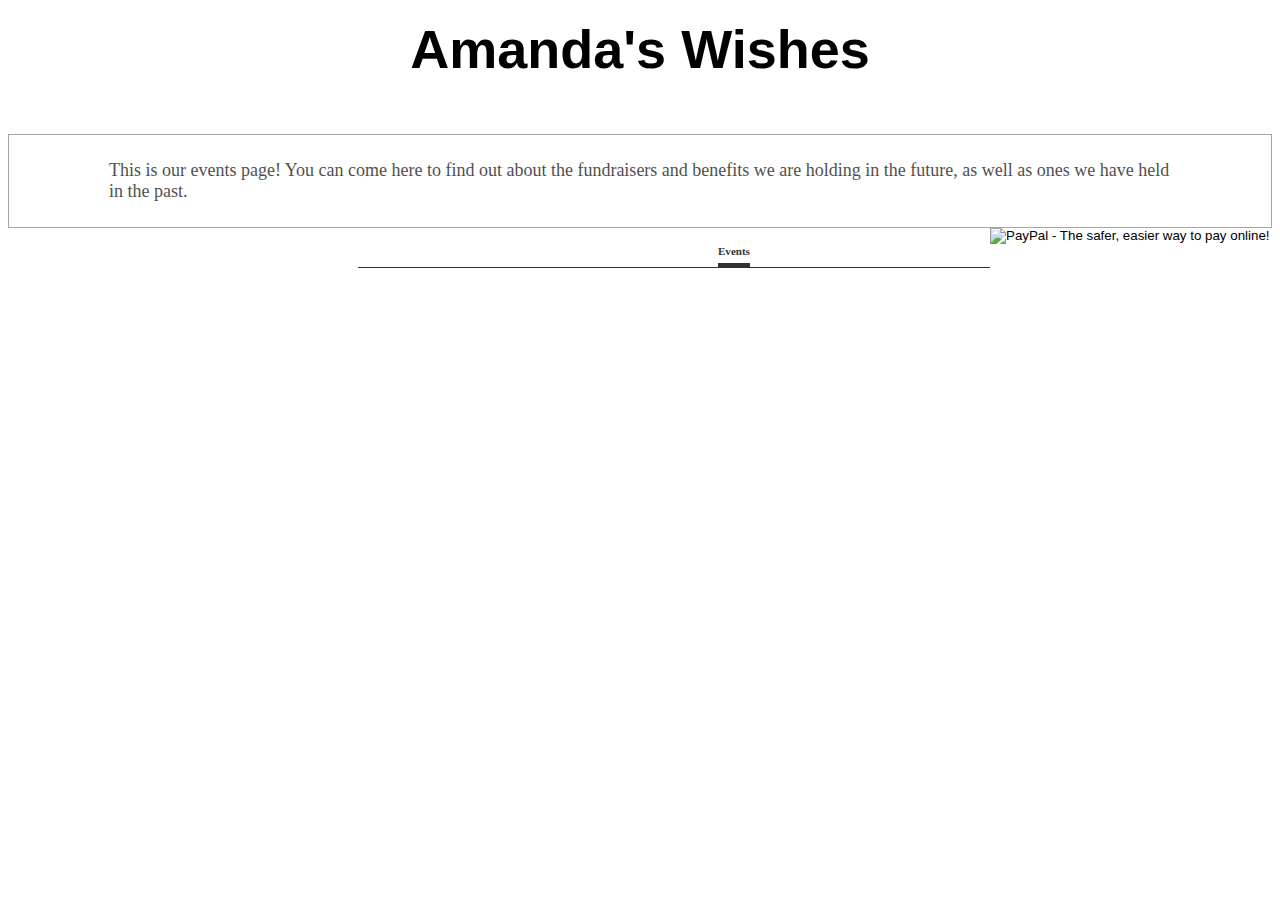
==== contact-us.html @ 3bf23a3b "Added Paypal donation button to all pages" ====
<html xmlns="http://www.w3.org/1999/xhtml" lang="en" xml:lang="en">
	<head>
		<title>Amanda's Wishes layout</title>
		<meta http-equiv="Content-Type" content="text/html; charset=utf-8" />
		<style type="text/css" media="screen">
			@import "http://www.simplebits.com/css/mini.css";
		</style>
		<link href="styles.css" rel="stylesheet" media="screen"></link>
	</head>

	<body>

		<div id="content">
			<h3>Amanda's Wishes</h3>
			<div class="container">
				This is our events page! You can come here to find out about the fundraisers and benefits we are holding in the future, as well as ones we have held in the past.
	</div>
			<ul id="miniflex">
				<li><a href="index.html">Home</a></li>
				<li><a href="who-we-are.html">Who We Are</a></li>
				<li><a href="who-weve-helped.html"> Who We've Helped</a></li>
				<li><a href="how-you-can-help.html">How You Can Help</a></li>
				<li><a href="events.html" class="active">Events</a></li>
			</ul>
		</div>

		<v>
		      <form action="https://www.paypal.com/cgi-bin/webscr" method="post" target="_top">
						        <input type="hidden" name="cmd" value="_s-xclick">
										        <input type="hidden" name="encrypted" value="-----BEGIN [base64]/3gcZlFHRwUgcai/[base64]/tNHVw3DW4MKDtwum2eiCR72WosZE3fVaCsszP9WeJit5Izt38W+92kmt/[base64]/ETMS1ycjtkpkvjXZe9k+6CieLuLsPumsJ7QC1odNz3sJiCbs2wC0nLE0uLGaEtXynIgRqIddYCHx88pb5HTXv4SZeuv0Rqq4+axW9PLAAATU8w04qqjaSXgbGLP3NmohqM6bV9kZZwZLR/klDaQGo1u9uDb9lr4Yn+rBQIDAQABo4HuMIHrMB0GA1UdDgQWBBSWn3y7xm8XvVk/UtcKG+wQ1mSUazCBuwYDVR0jBIGzMIGwgBSWn3y7xm8XvVk/[base64]/zANBgkqhkiG9w0BAQUFAAOBgQCBXzpWmoBa5e9fo6ujionW1hUhPkOBakTr3YCDjbYfvJEiv/2P+IobhOGJr85+XHhN0v4gUkEDI8r2/rNk1m0GA8HKddvTjyGw/XqXa+LSTlDYkqI8OwR8GEYj4efEtcRpRYBxV8KxAW93YDWzFGvruKnnLbDAF6VR5w/[base64]/J8wDQYJKoZIhvcNAQEBBQAEgYC2PzbSQJM6UlfoKiu53EO9WzaIERy9QIPqOTD7dgzePSkoab/BsrpOy1gvz/oifh2llHpHWCagLyVzvv/cT8sojayeC2OiCmbsVqVPnbh1bqARdDR53h7eNdDsvTDjFt29lAtsivUqftYOJy7kHNfjikPvQW99HH9ibYK+RLk1aw==-----END PKCS7-----
														        ">
																		        <input type="image" src="https://www.paypalobjects.com/en_US/i/btn/btn_donate_LG.gif" border="0" name="submit" alt="PayPal - The safer, easier way to pay online!">
																						        <img alt="" border="0" src="https://www.paypalobjects.com/en_US/i/scr/pixel.gif" width="1" height="1">
																										      </form>
																													
																													    </div>
</html>
---- styles.css ----
h3 {
				font-size: 300%;
				font-family: 'helvetica-neue', 'helvetica', 'arial', 'sans-serif';
				text-align: center;
			}

			body {
				background: url('images/paperstars.jpg') no-repeat center center fixed;
				background-size: cover;
				padding-top: 10px;
				font-size: 18px;
			}

			.container {
				border: solid grey 1px;
				background: white;
				opacity: 0.7;
				filter:alpha(opacity=40); /*for IE8 and earlier*/

				padding-top: 25px;
				padding-right: 100px;
				padding-bottom: 25px;
				padding-left: 100px;

				/* center div */
				margin: 0 auto;

			}

			#minitabs {
				margin: 0;
				padding: 0 0 20px 10px;
				border-bottom: 1px solid #696;
				
			}

			#minitabs li {
				/*margin: 0; 
				padding: 0;*/
				display: inline;
				list-style-type: none;
			}

			#minitabs a:link, #minitabs a:visited {
				float: left;
				font-size: 10px;
				line-height: 14px;
				font-weight: bold;
				margin: 0 10px 4px 10px;
				padding-bottom: 2px;
				text-decoration: none;
				color: #9c9;
			}

			#minitabs a.active:link, #minitabs a.active:visited, #minitabs a:hover {
				border-bottom: 4px solid #696;
				padding-bottom: 2px;
				background: #fff;
				color: #363;
			}

			/* relative font-size version */

			#miniflex {
				width: 50%;
				float: left;
				font-size: small; /* could be specified at a higher level */
				/*margin: 0;*/
				margin-left: 350px;
				padding: 0px;
				border-bottom: 1px solid #333;
			}

			#miniflex li {
				float: left;
				margin: 0; 
				padding: 0;
				display: inline;
				list-style: none;
			}

			#miniflex a:link, #miniflex a:visited {
				float: left;
				font-size: 85%;
				line-height: 20px;
				font-weight: bold;
				margin: 0 10px 0 10px;
				text-decoration: none;
				color: white;
			}

			#miniflex a.active:link, #miniflex a.active:visited, #miniflex a:hover {
				border-bottom: 4px solid #333;
				padding-bottom: 2px;
				color: #333;
			}
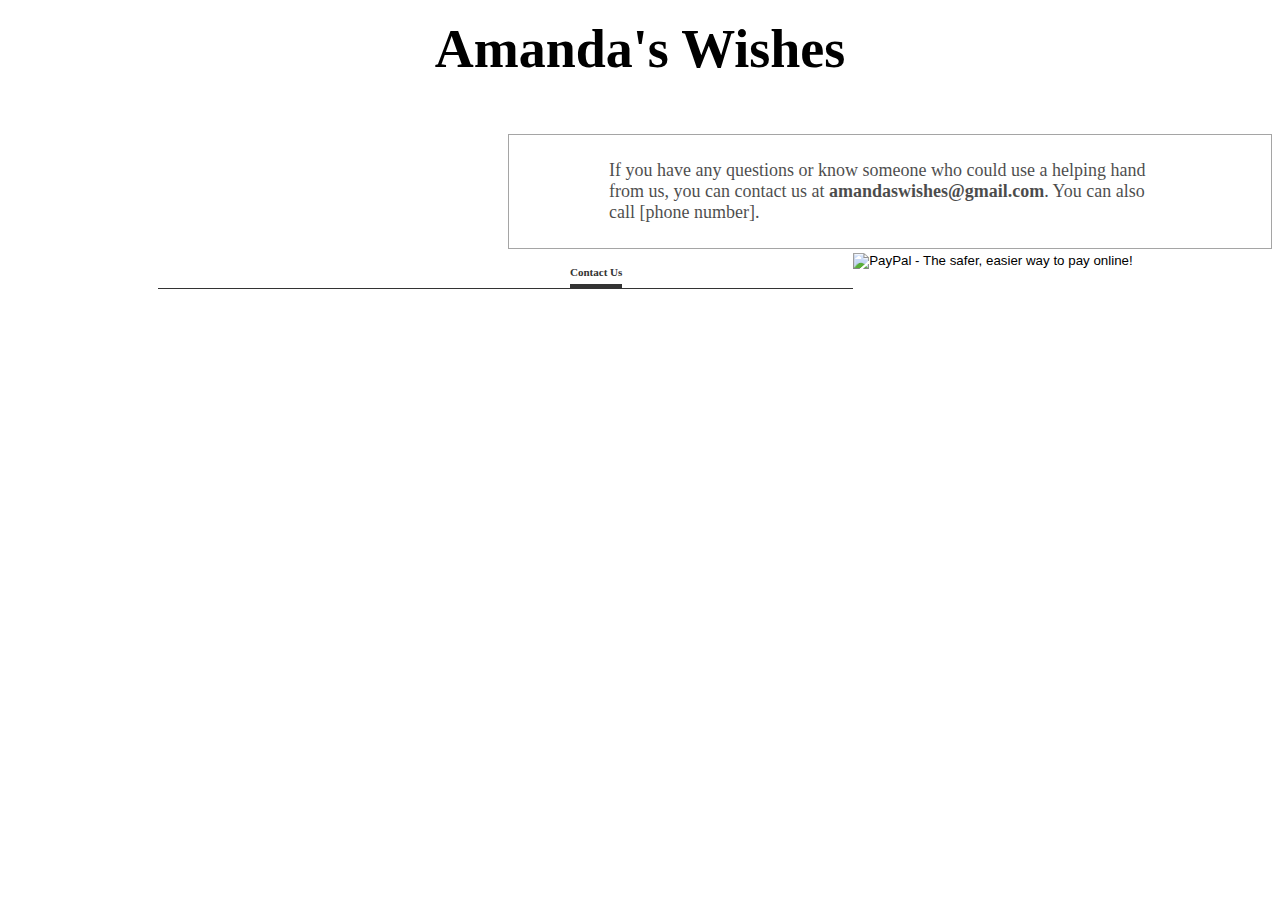
==== commit f68f81e7: "Added link to modified mini.css for every page, removed background color behind logo" ====
--- a/contact-us.html
+++ b/contact-us.html
@@ -2,9 +2,7 @@
 	<head>
 		<title>Amanda's Wishes layout</title>
 		<meta http-equiv="Content-Type" content="text/html; charset=utf-8" />
-		<style type="text/css" media="screen">
-			@import "http://www.simplebits.com/css/mini.css";
-		</style>
+		<link href="mini.css" rel="stylesheet" media="screen"></link>
 		<link href="styles.css" rel="stylesheet" media="screen"></link>
 	</head>
 
@@ -13,14 +11,15 @@
 		<div id="content">
 			<h3>Amanda's Wishes</h3>
 			<div class="container">
-				This is our events page! You can come here to find out about the fundraisers and benefits we are holding in the future, as well as ones we have held in the past.
-	</div>
+				If you have any questions or know someone who could use a helping hand from us, you can contact us at <b>amandaswishes@gmail.com</b>. You can also call [phone number].  
+</div>
 			<ul id="miniflex">
 				<li><a href="index.html">Home</a></li>
 				<li><a href="who-we-are.html">Who We Are</a></li>
 				<li><a href="who-weve-helped.html"> Who We've Helped</a></li>
 				<li><a href="how-you-can-help.html">How You Can Help</a></li>
-				<li><a href="events.html" class="active">Events</a></li>
+				<li><a href="events.html" >Events</a></li>
+				<li><a href="contact-us.html" class="active">Contact Us</a></li>
 			</ul>
 		</div>
 
--- a/styles.css
+++ b/styles.css
@@ -1,97 +1,130 @@
-			h3 {
-				font-size: 300%;
-				font-family: 'helvetica-neue', 'helvetica', 'arial', 'sans-serif';
-				text-align: center;
-			}
+h3 {
+	font-size: 300%;
+	font-family: 'Henny Penny', serif;
+	text-align: center;
+}
 
-			body {
-				background: url('images/paperstars.jpg') no-repeat center center fixed;
-				background-size: cover;
-				padding-top: 10px;
-				font-size: 18px;
-			}
+h4 {
+	font-family:  sans-serif;
+	color: black;
+	text-align: center;
+	}
 
-			.container {
-				border: solid grey 1px;
-				background: white;
-				opacity: 0.7;
-				filter:alpha(opacity=40); /*for IE8 and earlier*/
+body {
+	background: url('images/paperstars.jpg') no-repeat center center fixed;
+	background-size: cover;
+	padding-top: 10px;
+	font-size: 18px;
+	font-family: serif;
+}
 
-				padding-top: 25px;
-				padding-right: 100px;
-				padding-bottom: 25px;
-				padding-left: 100px;
+#header-container {
+	width: 100%;
+	height: 300px;
+}
 
-				/* center div */
-				margin: 0 auto;
+#header {
+	background-image: url('images/AW-logo-black.png') no-repeat left left fixed;
+	width: 100%;
+	height: 200px;
+	margin: auto;
+}
 
-			}
+.container {
+	border: solid grey 0.5px;
+	background: white;
+	opacity: 0.7;
+	filter:alpha(opacity=40); /*for IE8 and earlier*/
 
-			#minitabs {
-				margin: 0;
-				padding: 0 0 20px 10px;
-				border-bottom: 1px solid #696;
-				
-			}
+	padding-top: 25px;
+	padding-right: 100px;
+	padding-bottom: 25px;
+	padding-left: 100px;
+	margin-left: 500px;
 
-			#minitabs li {
-				/*margin: 0; 
-				padding: 0;*/
-				display: inline;
-				list-style-type: none;
-			}
+	/* center div */
+	/*margin: 0 auto;*/
 
-			#minitabs a:link, #minitabs a:visited {
-				float: left;
-				font-size: 10px;
-				line-height: 14px;
-				font-weight: bold;
-				margin: 0 10px 4px 10px;
-				padding-bottom: 2px;
-				text-decoration: none;
-				color: #9c9;
-			}
+}
 
-			#minitabs a.active:link, #minitabs a.active:visited, #minitabs a:hover {
-				border-bottom: 4px solid #696;
-				padding-bottom: 2px;
-				background: #fff;
-				color: #363;
-			}
+#minitabs {
+	margin: 0;
+	padding: 0 0 20px 10px;
+	border-bottom: 2px solid black;
 
-			/* relative font-size version */
+}
 
-			#miniflex {
-				width: 50%;
-				float: left;
-				font-size: small; /* could be specified at a higher level */
-				/*margin: 0;*/
-				margin-left: 350px;
-				padding: 0px;
-				border-bottom: 1px solid #333;
-			}
+#minitabs li {
+	/*margin: 0; 
+	padding: 0;*/
+	display: inline;
+	list-style-type: none;
+}
 
-			#miniflex li {
-				float: left;
-				margin: 0; 
-				padding: 0;
-				display: inline;
-				list-style: none;
-			}
+#minitabs a:link, #minitabs a:visited {
+	float: left;
+	font-size: 10px;
+	line-height: 14px;
+	font-weight: bold;
+	margin: 0 10px 4px 10px;
+	padding-bottom: 2px;
+	text-decoration: none;
+	color: #9c9;
+}
 
-			#miniflex a:link, #miniflex a:visited {
-				float: left;
-				font-size: 85%;
-				line-height: 20px;
-				font-weight: bold;
-				margin: 0 10px 0 10px;
-				text-decoration: none;
-				color: white;
-			}
+#minitabs a.active:link, #minitabs a.active:visited, #minitabs a:hover {
+	border-bottom: 4px solid #696;
+	padding-bottom: 2px;
+	background: #fff;
+	color: #363;
+}
 
-			#miniflex a.active:link, #miniflex a.active:visited, #miniflex a:hover {
-				border-bottom: 4px solid #333;
-				padding-bottom: 2px;
-				color: #333;
-			}
+/* relative font-size version */
 
+#miniflex {
+	width: 55%; /*lengthens or shortens navbar bottom border*/
+	float: left;
+	font-size: small; /* could be specified at a higher level */
+	/*margin: 0;*/
+	margin-left: 150px;
+	padding: 0px;
+	border-bottom: 1px solid #333;
+}
+
+#miniflex li {
+	float: left;
+	margin: 0; 
+	padding: 0;
+	display: inline;
+	list-style: none;
+}
+
+#miniflex a:link, #miniflex a:visited {
+	float: left;
+	font-size: 85%;
+	line-height: 20px;
+	font-weight: bold;
+	margin: 0 10px 0 10px;
+	text-decoration: none;
+	color: white;
+}
+
+#miniflex a.active:link, #miniflex a.active:visited, #miniflex a:hover {
+	border-bottom: 4px solid #333;
+	padding-bottom: 2px;
+	color: #333;
+}
+
+#donate {
+	margin-left: 100px;
+	padding-right: 0px;
+}
+
+#amanda {
+	width: 45%;
+	height: 45%;
+	margin-right: 150px;
+	border: solid 5px green;
+	background: url('images/amanda-portrait.png') no-repeat center left fixed;
+
+}
